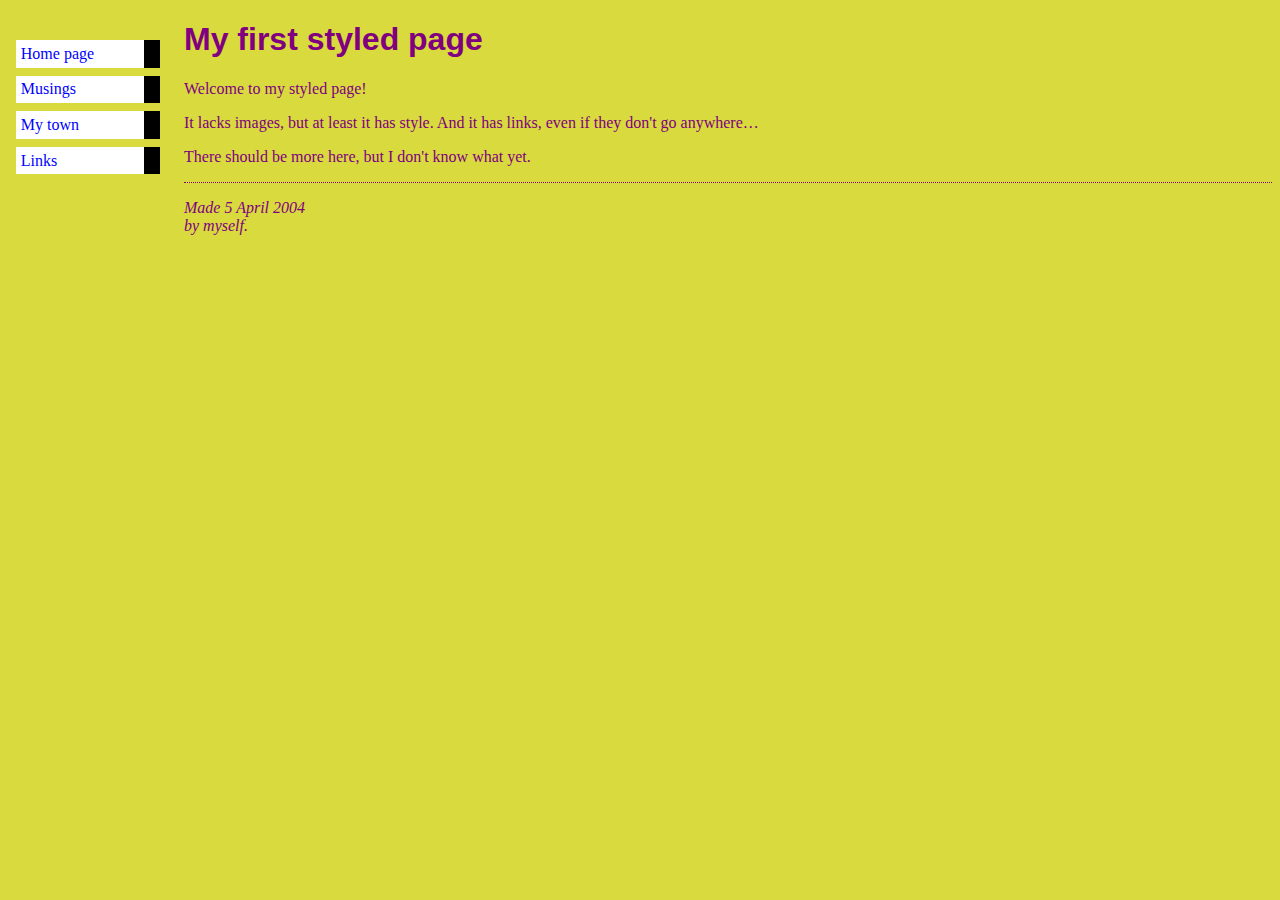
==== index.html @ 7e86e803 "an index.html" ====
<!DOCTYPE html PUBLIC "-//W3C//DTD HTML 4.01//EN">
<html>
<head>
  <title>My first styled page</title>
  <link rel="stylesheet" href="e-3-mystyle.css">
</head>
<body>
<!-- Site navigation menu -->
<ul class="navbar">
  <li><a href="https://www.notion.so/Getting-Started-b0cfc69997d0459b8697b96f284f51d3">Home page</a>
  <li><a href="musings.html">Musings</a>
  <li><a href="town.html">My town</a>
  <li><a href="links.html">Links</a>
</ul>
<!-- Main content -->
<h1>My first styled page</h1>
<p>Welcome to my styled page!
<p>It lacks images, but at least it has style.
And it has links, even if they don't go
anywhere&hellip;
<p>There should be more here, but I don't know
what yet.
<!-- Sign and date the page, it's only polite! -->
<address>Made 5 April 2004<br>
  by myself.</address>
</body>
</html>
---- e-3-mystyle.css ----
body {
  padding-left: 11em;
  font-family: Georgia, "Times New Roman",
         Times, serif;
  color: purple;
  background-color: #d8da3d }
 h1 {
   font-family: Helvetica, Geneva, Arial,
         SunSans-Regular, sans-serif }
ul.navbar{
 list-style-type: none; padding: 0;
 margin: 0;
 position: absolute;
 top: 2em;
 left:1em;
 width: 9em;}
 ul.navbar li {
  background: white;
  margin: 0.5em 0;
  padding: 0.3em;
  border-right: 1em solid black }

 ul.navbar a {
   text-decoration: none }
 a:link {
   color: blue }
 a:visited {
   color: purple }
 address {
     margin-top: 1em;
     padding-top: 1em;
     border-top: thin dotted }
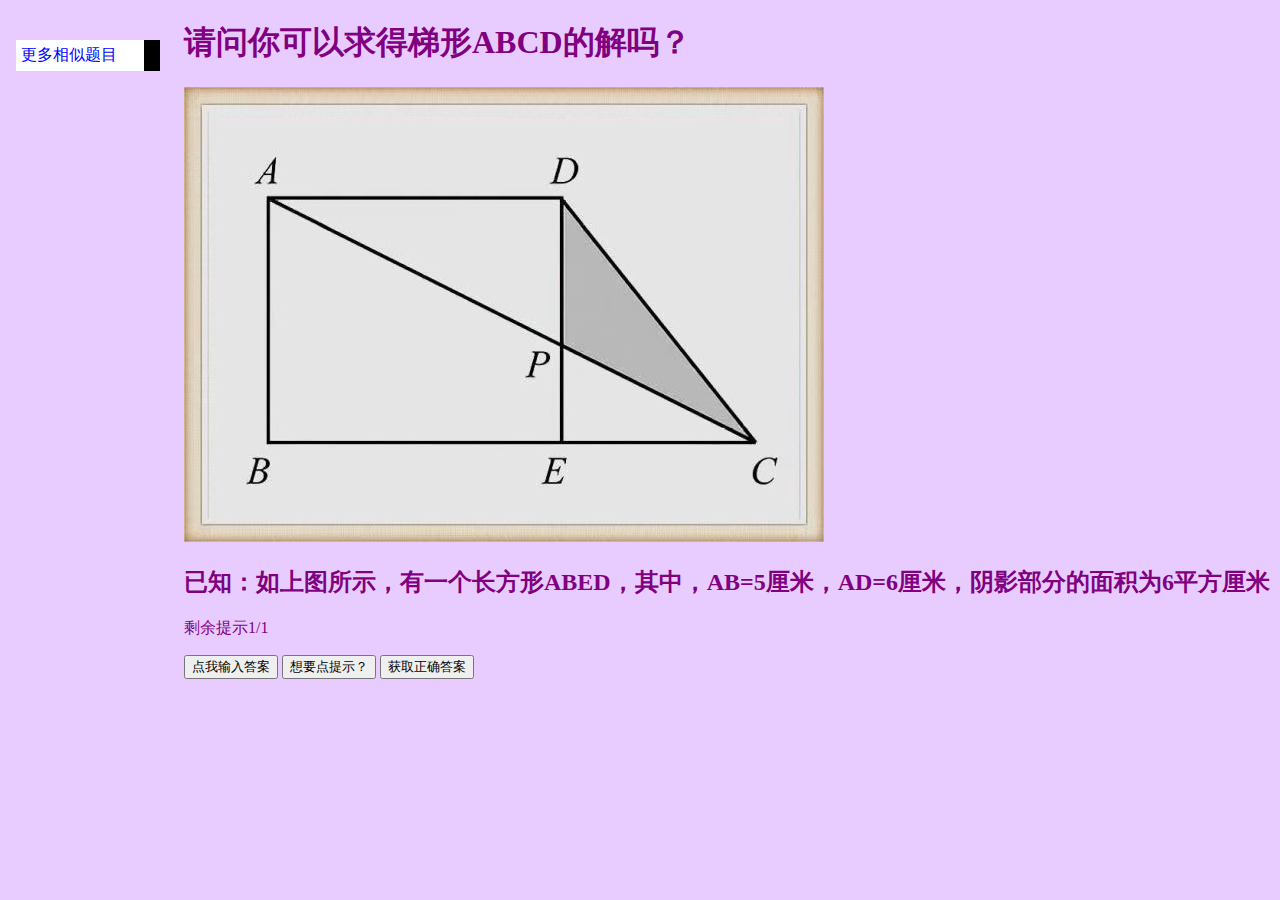
==== commit 7b352e11: "11" ====
--- a/index.html
+++ b/index.html
@@ -1,27 +1,21 @@
-<!DOCTYPE html PUBLIC "-//W3C//DTD HTML 4.01//EN">
+<!DOCTYPE html>
 <html>
 <head>
-  <title>My first styled page</title>
-  <link rel="stylesheet" href="e-3-mystyle.css">
+  <title>一个简单的小学奥术题目</title>
+  <link rel="stylesheet" href="homework1.css">
+  <script src="JavaScript2.js"></script>
 </head>
 <body>
-<!-- Site navigation menu -->
 <ul class="navbar">
-  <li><a href="https://www.notion.so/Getting-Started-b0cfc69997d0459b8697b96f284f51d3">Home page</a>
-  <li><a href="musings.html">Musings</a>
-  <li><a href="town.html">My town</a>
-  <li><a href="links.html">Links</a>
+  <li><a href="https://baijiahao.baidu.com/s?id=1623093224920737965&wfr=spider&for=pc&searchword=">更多相似题目</a>
 </ul>
-<!-- Main content -->
-<h1>My first styled page</h1>
-<p>Welcome to my styled page!
-<p>It lacks images, but at least it has style.
-And it has links, even if they don't go
-anywhere&hellip;
-<p>There should be more here, but I don't know
-what yet.
-<!-- Sign and date the page, it's only polite! -->
-<address>Made 5 April 2004<br>
-  by myself.</address>
+
+  <h1>请问你可以求得梯形ABCD的解吗？</h1>
+  <img src="puzzle"></img>
+  <h2>已知：如上图所示，有一个长方形ABED，其中，AB=5厘米，AD=6厘米，阴影部分的面积为6平方厘米</h2>
+  <p id="demo">剩余提示1/1</p>
+  <button onclick="inputAnwser()">点我输入答案</button>
+  <button onclick="hint(),showTopic()">想要点提示？</button>
+  <button onclick="rightAnwser()">获取正确答案</button>
 </body>
 </html>
--- a/homework1.css
+++ b/homework1.css
@@ -0,0 +1,34 @@
+body {
+  padding-left: 11em;
+  font-family: Georgia, "Times New Roman",
+         Times, serif;
+  color: purple;
+  background-color: #e8ccff }
+ h1 {
+   font-family: Helvetica, Geneva, Arial,
+         SunSans-Regular, sans-serif
+         background-color: #17c4ff
+       }
+ul.navbar{
+ list-style-type: none; padding: 0;
+ margin: 0;
+ position: absolute;
+ top: 2em;
+ left:1em;
+ width: 9em;}
+ ul.navbar li {
+  background: white;
+  margin: 0.5em 0;
+  padding: 0.3em;
+  border-right: 1em solid black }
+
+ ul.navbar a {
+   text-decoration: none }
+ a:link {
+   color: blue }
+ a:visited {
+   color: purple }
+ address {
+     margin-top: 1em;
+     padding-top: 1em;
+     border-top: thin dotted }
